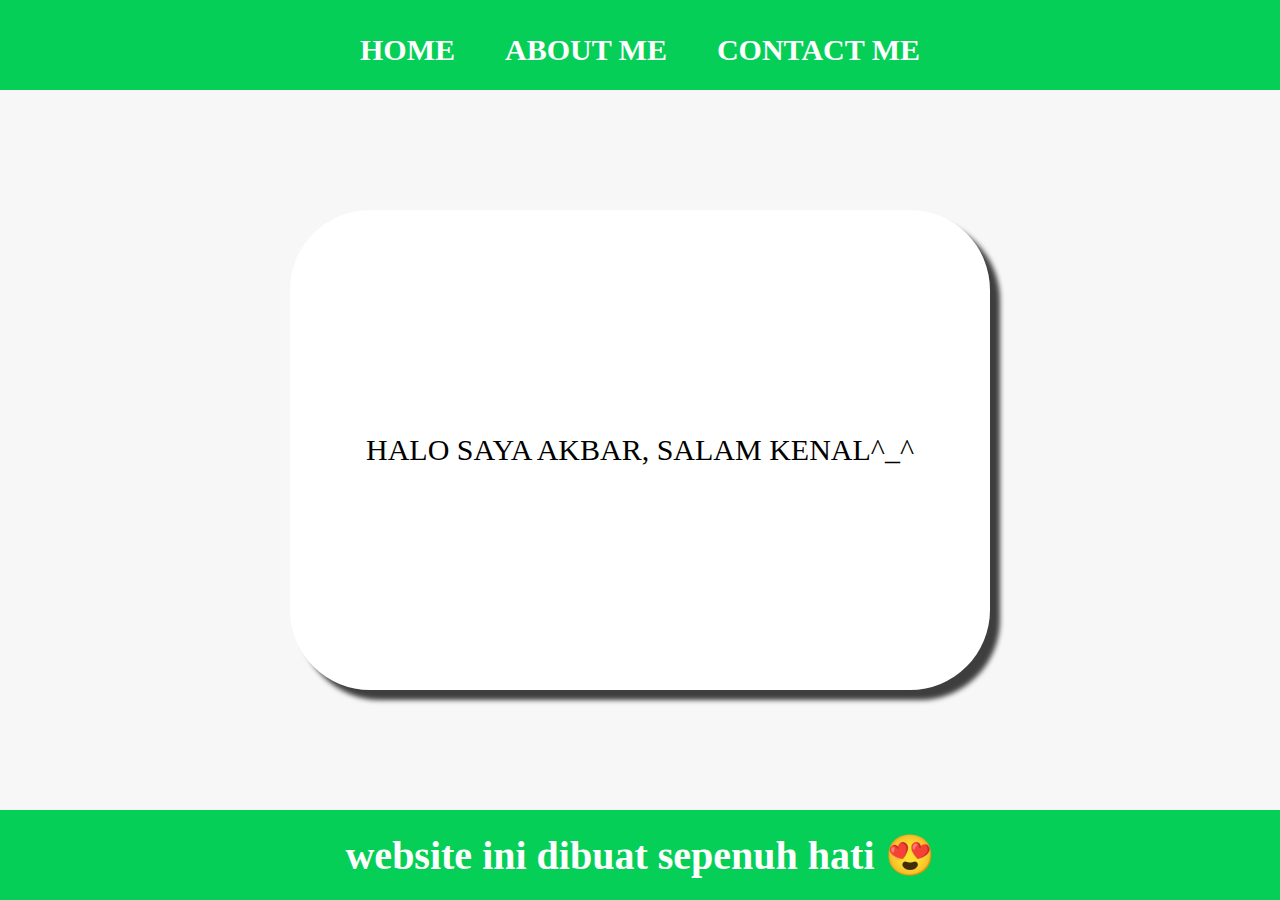
==== about.html @ 308808fb "playlist" ====
<html>

<head>
    <title>ABOUT ME</title>
    <link rel="stylesheet" href="style.css" />
</head>

<body>
    <div class="container">


        <!-- NAVIGATION BAR -->
        <div class="container-navbar">
            <ul class="ul-navbar">
                <li class="li-navbar">
                    <a href="indeks.html" class="a-navbar">HOME</a>
                </li>
                <li class="li-navbar">
                    <a href="about.html" class="a-navbar">ABOUT ME</a>
                </li>
                <li class="li-navbar">
                    <a href="contact.html" class="a-navbar">CONTACT ME</a>
                </li>
            </ul>
        </div>
        <!-- NAVIGATION BAR SELESAI -->

        <!-- CONTENT 1 -->
        <div class="container-content">
            <a href="https://open.spotify.com/playlist/5ZNEQgFYyoHqQhEl9P2I6x?si=wI0Bk_uWRVuQBf86c4bfCg&dd=1" 
            class="a-content">
                <p>HALO SAYA AKBAR, SALAM KENAL^_^</p>
            </a>

        </div>
        <!-- CONTENT 1 END -->

        <!-- FOOTER -->
        <div class="container-footer">
            <h1 class="h1-footer">website ini dibuat sepenuh hati 😍</h1>
        </div>
        <!-- FOOTER END -->
    </div>
</body>

</html>
---- style.css ----
*,
html {
    margin: 0;
    padding: 0;
}

.container {}

.container-navbar {
    background-color: rgb(6, 207, 87);
    width: 100%;
    height: 10vh;
}

.ul-navbar {
display: flex;
height: 100px;
justify-content: center;
align-items: center;
}

.li-navbar {
list-style-type: none;
padding: 20px;
margin: 5px;
color: white;
font-size: 30px;
}

.li-navbar:hover {
    background-color: rgb(79, 77, 77);
    transition: .5s ease-in-out;
    transition-delay: .3s;
    border-radius: 8px;
}


.a-navbar {
    color: white;
    text-decoration: none;
    font-weight: 800;
}

.container-content {
    background-color: #f7f7f7;
    display: flex;
    justify-content: space-evenly;
    align-items: center;
    height: 80vh;
}

.a-content {
    background-color: white;
    color: black;
    text-decoration: none;
    font-size: 30px;
    width: 700px;
    height:480px;
    display: flex;
    flex-direction: column;
    justify-content: space-evenly;
    align-items: center;
    border-radius: 80px;
    box-shadow: 10px 10px 5px 0px rgba(0,0,0,0.75);
    -webkit-box-shadow: 10px 10px 5px 0px rgba(0,0,0,0.75);
    -moz-box-shadow: 10px 10px 5px 0px rgba(0,0,0,0.75);
}


.img-content {
    width: 50%;
    height: 50%;
}

.container-footer {
    height: 10vh;
background-color: rgb(6, 207, 87);
display: flex;
justify-content: center;
align-items: center;
}

.h1-footer {
font-size: 40px;
color: white;
}
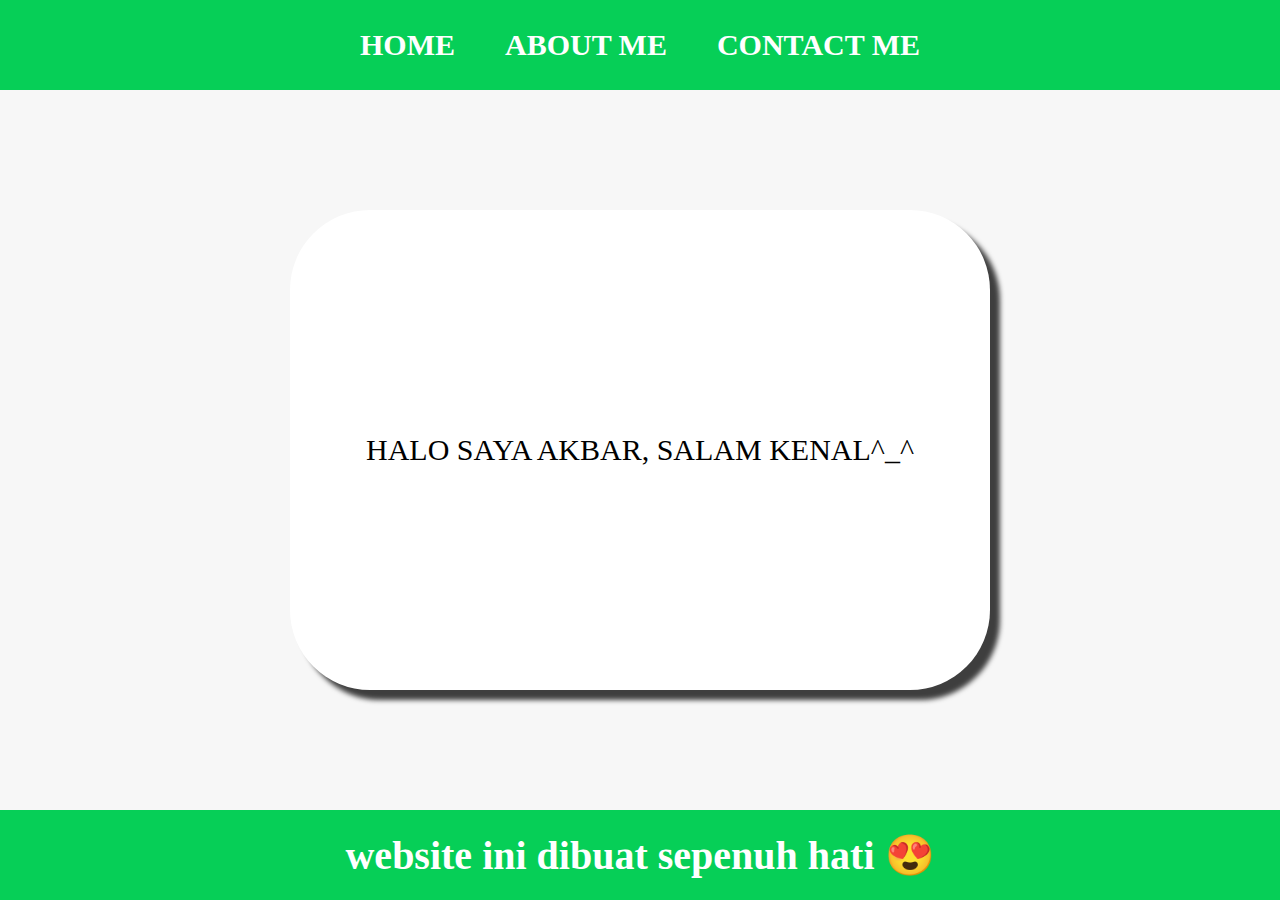
==== commit 3f055b48: "first commit" ====
--- a/about.html
+++ b/about.html
@@ -13,7 +13,7 @@
         <div class="container-navbar">
             <ul class="ul-navbar">
                 <li class="li-navbar">
-                    <a href="indeks.html" class="a-navbar">HOME</a>
+                    <a href="index.html" class="a-navbar">HOME</a>
                 </li>
                 <li class="li-navbar">
                     <a href="about.html" class="a-navbar">ABOUT ME</a>
--- a/style.css
+++ b/style.css
@@ -17,6 +17,7 @@
 height: 100px;
 justify-content: center;
 align-items: center;
+height:10vh;
 }
 
 .li-navbar {
@@ -25,6 +26,9 @@
 margin: 5px;
 color: white;
 font-size: 30px;
+text-align: center;
+justify-content: center;
+align-items: center;
 }
 
 .li-navbar:hover {
@@ -39,6 +43,8 @@
     color: white;
     text-decoration: none;
     font-weight: 800;
+  
+
 }
 
 .container-content {
